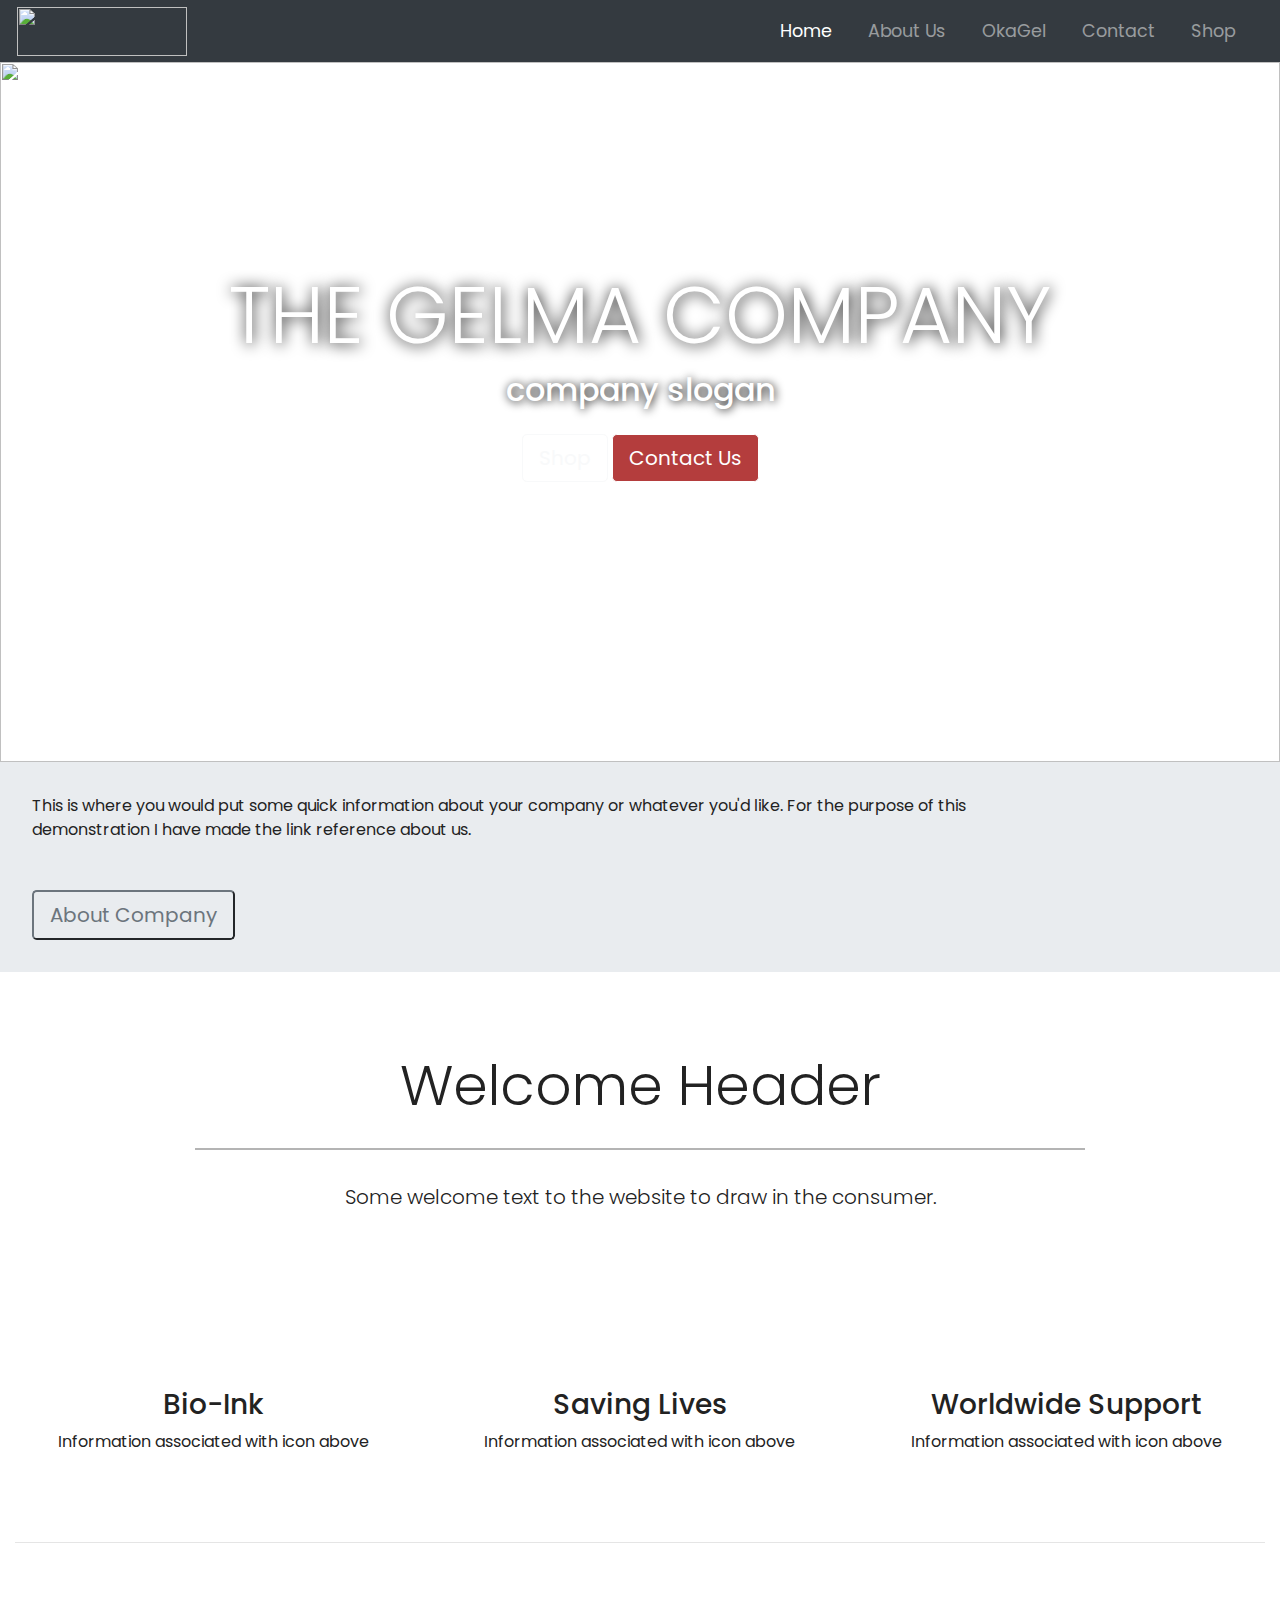
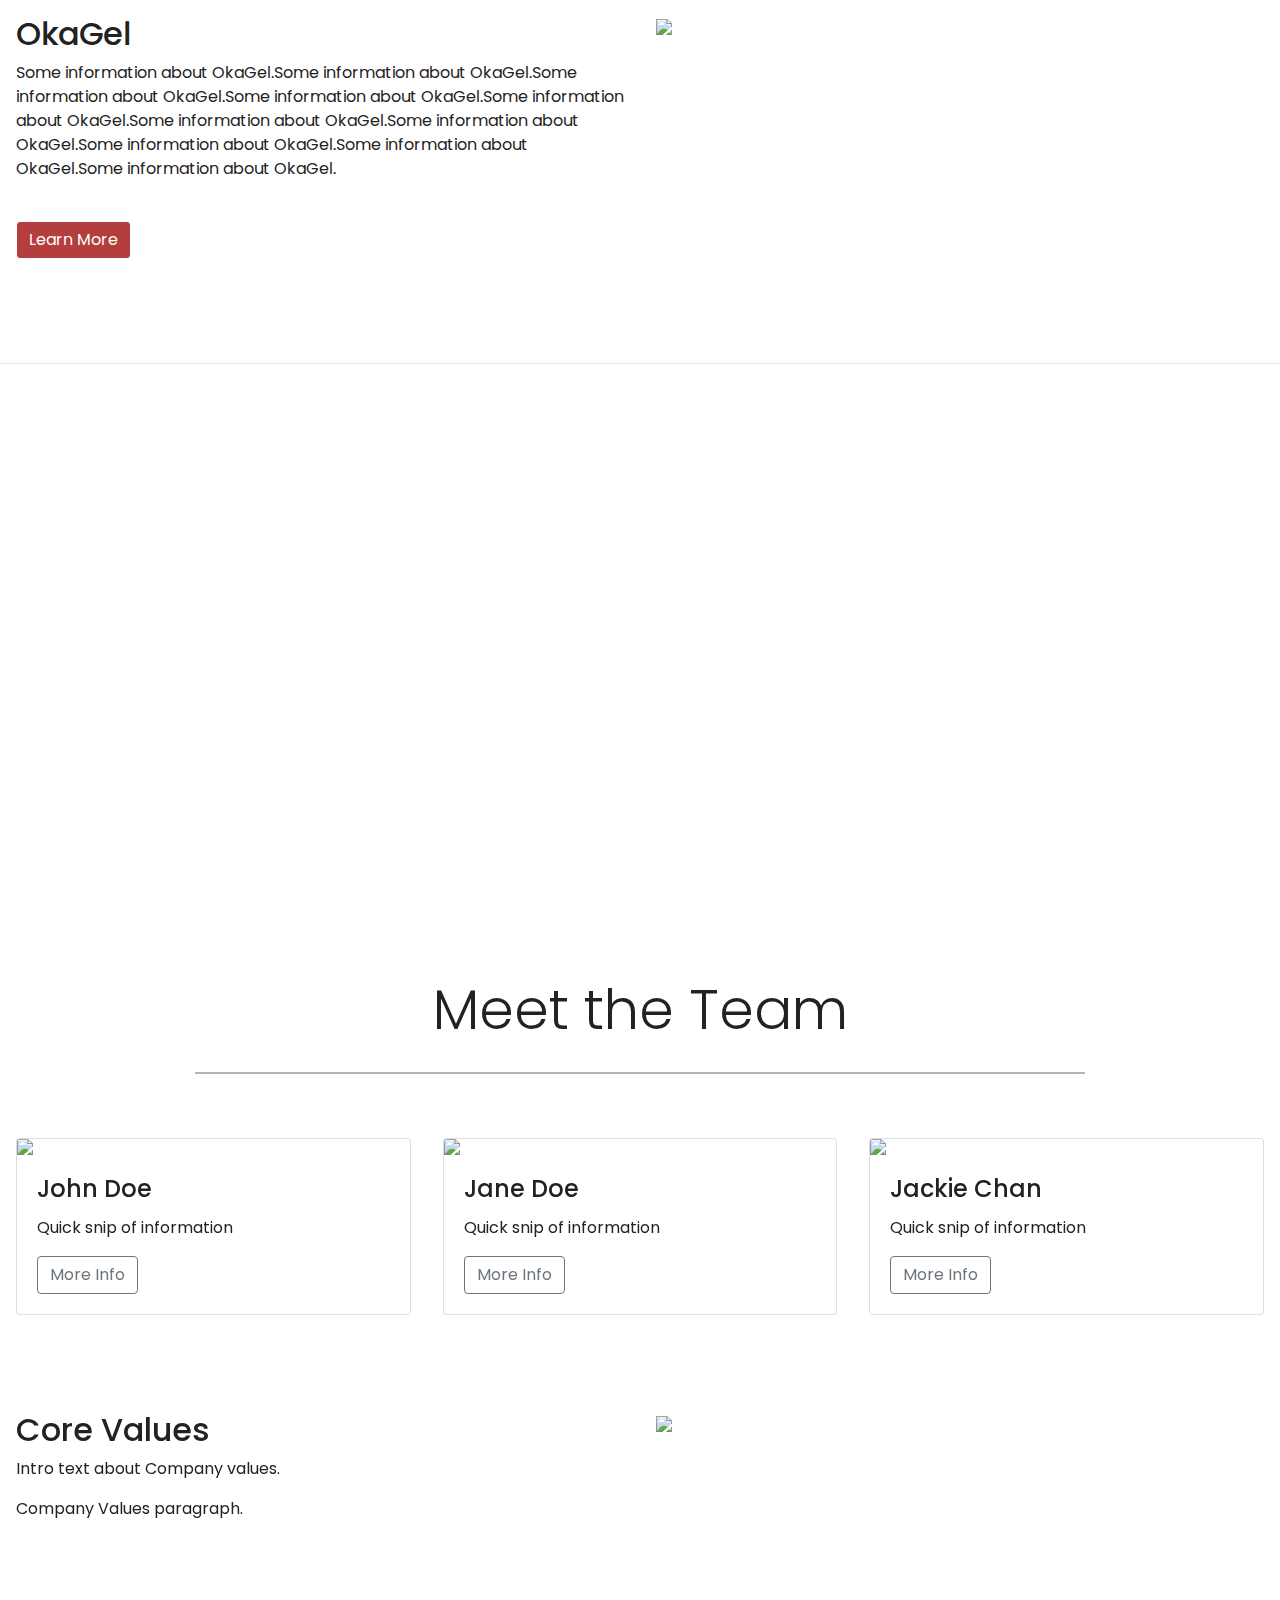
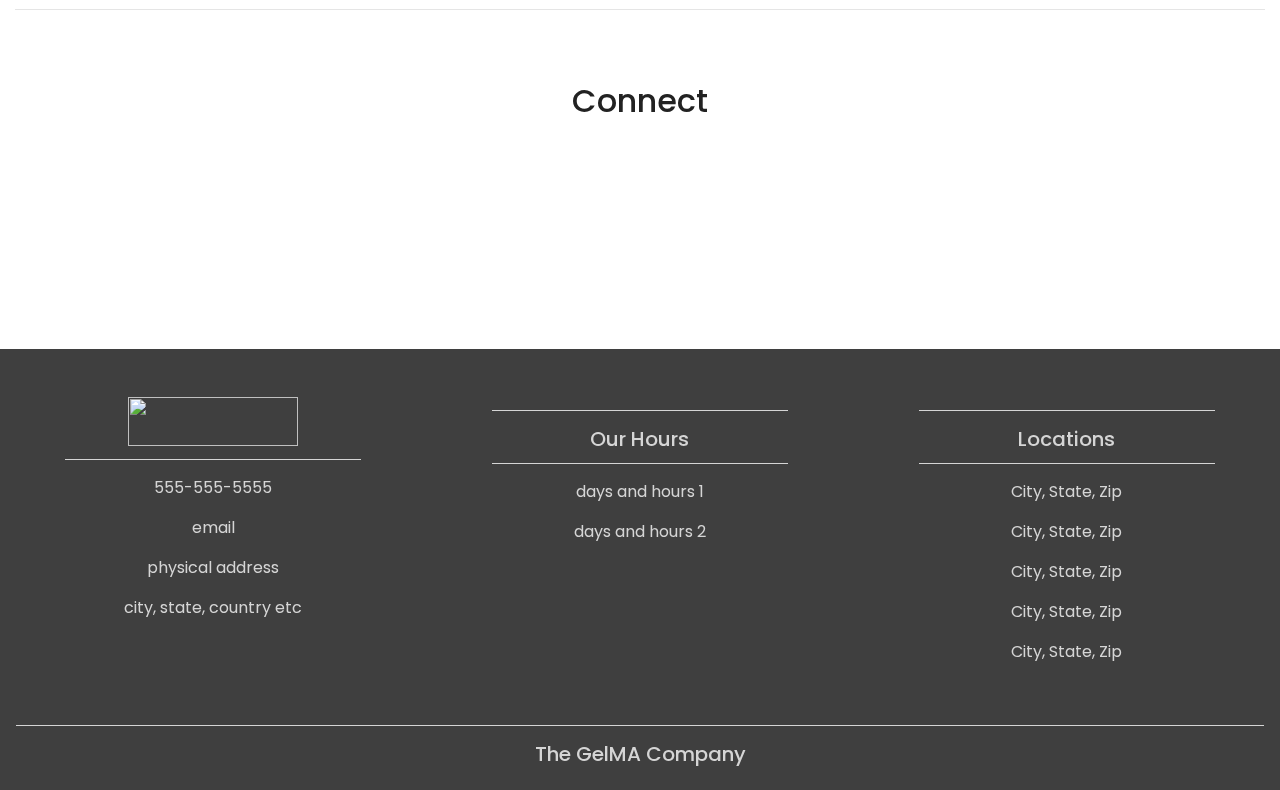
==== index.html @ c090d72f "Decrease jumbotron text size" ====
<!DOCTYPE html>
<html lang="en">
<head>
	<meta charset="utf-8">
	<meta name="viewport" content="width=device-width, initial-scale=1">
	<title>Complete Bootstrap 4 Website Layout</title>
	<link rel="stylesheet" href="https://maxcdn.bootstrapcdn.com/bootstrap/4.0.0/css/bootstrap.min.css">
	<script src="https://ajax.googleapis.com/ajax/libs/jquery/3.3.1/jquery.min.js"></script>
	<script src="https://cdnjs.cloudflare.com/ajax/libs/popper.js/1.12.9/umd/popper.min.js"></script>
	<script src="https://maxcdn.bootstrapcdn.com/bootstrap/4.0.0/js/bootstrap.min.js"></script>
	<script src="https://use.fontawesome.com/releases/v5.0.8/js/all.js"></script>
	<link href="style.css" rel="stylesheet">
</head>
<body>
<!-- Start of distributedproject Zendesk Widget script -->
<script id="ze-snippet" src="https://static.zdassets.com/ekr/snippet.js?key=3a771acd-0b7d-4765-bc34-97ad8e3c6e97"> </script>
<!-- End of distributedproject Zendesk Widget script -->

<!-- Navigation -->
<nav class="navbar navbar-expand-md navbar-dark bg-dark sticky-top">
	<div class="container-fluid">
		<a class="navbar-brand" href="index.html"><img src="picture1.jpg" height="49" width="170"></a>
		<button class="navbar-toggler" type="button" data-toggle="collapse" data-target="#navbarResponsive">
				<span class="navbar-toggler-icon"></span>
		</button>
		<div class="collapse navbar-collapse" id="navbarResponsive">
			<ul class="navbar-nav ml-auto">
				<li class="nav-item active">
					<a class="nav-link" href="index.html">Home</a>
				</li>
				<li class="nav-item">
					<a class="nav-link" href="about.html">About Us</a>
				</li>
				<li class="nav-item">
					<a class="nav-link" href="okagel.html">OkaGel</a>
				</li>
				<li class="nav-item">
					<a class="nav-link" href="contact.html">Contact</a>
				</li>
				<li class="nav-item">
					<a class="nav-link" href="shop.html">Shop</a>
				</li>
			</ul>
		</div>
	</div>

</nav>
<!--- Image Slider -->
<div id="slides" class="carousel slide" data-ride="carousel">
	<ul class="carousel-indicators">
		<li data-target="#slides" data-slide-to="0" class="active"></li>
		<li data-target="#slides" data-slide-to="1"></li>
		<li data-target="#slides" data-slide-to="2"></li>
	</ul>
	<div class="carousel-inner">
		<div class="carousel-item active">
			<img src = "okagel_background.png">
			<div class="carousel-caption">
				<h1 class="display-2">The GelMA Company</h1>
				<h3>company slogan</h3>
				<a type="button" class="btn btn-outline-light btn-lg" href="shop.html">Shop</a>
				<a type="button" class="btn btn-primary btn-lg" href="contact.html">Contact Us</a>
			</div>
		</div>
		<div class="carousel-item">
			<img src = "biology.png">
		</div>
		<div class="carousel-item">
			<img src = "bioprint.png">
		</div>
	</div>
</div>

<!--- Jumbotron -->
<div class="container-fluid">
	<div class="row jumbotron">
		<div class="col-xs-12 col-sm-12 col-md-9 col-lg-9 col-xl-10">
			<p class="jumbo_lead">This is where you would put some quick information about your company or whatever you'd like. For the purpose of this demonstration I have made the link reference about us.</p>
		</div>
		<div class="col-xs-12 col-sm-12 col-md-3 col-lg-3">
			<a href="about.html"><button type="button" class="btn-outline-secondary btn-lg jumbo_lead">About Company</button></a>
		</div>
	</div>
</div>

<!--- Welcome Section -->
<div class="container-fluid padding">
	<div class="row welcome text-center">
		<div class="col-12">
			<h1 class="display-4">Welcome Header</h1>
		</div>
		<hr>
		<div class="col-12">
			<p class="lead">Some welcome text to the website to draw in the consumer. </p>
		</div>
	</div>
</div>

<!--- Three Column Section Fontawesome.com -->
<div class="container-fluid padding">
	<div class="row text-center padding">
		<div class="col-xs-12 col-sm-6 col-md-4">
			<i class="fas fa-flask"></i>
			<h3>Bio-Ink</h3>
			<p>Information associated with icon above</p>
		</div>
		<div class="col-xs-12 col-sm-6 col-md-4">
			<i class="fas fa-heartbeat"></i>
			<h3>Saving Lives</h3>
			<p>Information associated with icon above</p>
		</div>		
		<div class="col-sm-6 col-md-4">
			<i class="fas fa-globe"></i>
			<h3>Worldwide Support</h3>
			<p>Information associated with icon above</p>
		</div>
	</div>
	<hr class="my-4">
</div>

<!--- Two Column Section -->
<div class="container-fluid padding">
	<div class="row padding">
		<div class="col-md-12 col-lg-6">
			<h2>OkaGel</h2>
			<p>Some information about OkaGel.Some information about OkaGel.Some information about OkaGel.Some information about OkaGel.Some information about OkaGel.Some information about OkaGel.Some information about OkaGel.Some information about OkaGel.Some information about OkaGel.Some information about OkaGel.</abbr></p>
			<br>
			<a href="okagel.html" class="btn btn-primary">Learn More</a>
		</div>

		<div class="col-lg-6">
			<img src="biotech.jpg" class ="img-fluid">
		</div>
	</div>
</div>



<hr class="my-4">
<!--- Fixed background -->
<figure>
	<div class="fixed-wrap">
		<div id = "fixed">

		</div>
	</div>
</figure>

<!--- Meet the team -->
<div class="container-fluid padding">
	<div class="row welcome text-center">
		<div class="col-12">
			<h1 class="display-4">Meet the Team</h1>
		</div>
		<hr>
	</div> 
</div>

<!--- Cards -->
<div class="container-fluid padding">
	<div class="row padding">
		<div class="col-md-4">
			<div class="card">
				<img class="card-img-top" src="team1.png">
				<div class="card-body">
					<h4 class="card-title">John Doe</h4>
					<p class="card-text">Quick snip of information</p>
					<a href="about.html#member1" class="btn btn-outline-secondary">More Info</a>
				</div>
			</div>
		</div>
		<div class="col-md-4">
			<div class="card">
				<img class="card-img-top" src="team2.png">
				<div class="card-body">
					<h4 class="card-title">Jane Doe</h4>
					<p class="card-text">Quick snip of information</p>
					<a href="about.html#member2" class="btn btn-outline-secondary">More Info</a>
				</div>
			</div>
		</div>
		<div class="col-md-4">
			<div class="card">
				<img class="card-img-top" src="team3.png">
				<div class="card-body">
					<h4 class="card-title">Jackie Chan</h4>
					<p class="card-text">Quick snip of information</p>
					<a href="about.html#member3" class="btn btn-outline-secondary">More Info</a>
				</div>
			</div>
		</div>
	</div>
</div>

<!--- Two Column Section -->
<div class="container-fluid padding">
	<div class="row padding">
		<div class="col-md-12 col-lg-6">
			<h2>Core Values</h2>
			<p>Intro text about Company values.</p>
			<p>Company Values paragraph.</p>
		</div>

		<div class="col-lg-6">
			<img src="values.png" class ="img-fluid">
		</div>
	</div>
	<hr class="my-4">
</div>

<!--- Connect -->
<div class="container-fluid padding">
	<div class="row text-center padding">
		<div class="col-12">
			<h2>Connect</h2>
		</div>
		<div class="col-12 social padding">
			<a href="#"><i class = "fab fa-facebook"></i></a>
			<a href="#"><i class = "fab fa-twitter"></i></a>
			<a href="#"><i class = "fab fa-google-plus-g"></i></a>
			<a href="#"><i class = "fab fa-instagram"></i></a>
			<a href="#"><i class = "fab fa-youtube"></i></a>
		</div>
	</div>
</div>

<!--- Footer -->
<footer>
	<div class="container-fluid passing">
		<div class="row text-center">
			<div class="col-md-4">
				<img src="picture1.jpg" height="49" width="170">
				<hr class="light">
				<p>555-555-5555</p>
				<p>email</p>
				<p>physical address</p>
				<p>city, state, country etc</p>
			</div>
			<div class="col-md-4">
				<hr class="light">
				<h5>Our Hours</h5>
				<hr class="light">
				<p>days and hours 1</p>
				<p>days and hours 2</p>
			</div>
			<div class="col-md-4">
				<hr class="light">
				<h5>Locations</h5>
				<hr class="light">
				<p>City, State, Zip</p>
				<p>City, State, Zip</p>
				<p>City, State, Zip</p>
				<p>City, State, Zip</p>
				<p>City, State, Zip</p>
			</div>
			<div class="col-12">
				<hr class="light-100">
				<h5>The GelMA Company</h5>
			</div>
		</div>
	</div>
</footer>



</body>
</html>
---- style.css ----
@import url('https://fonts.googleapis.com/css?family=Poppins:400,500,700');

html, body{
  height: 100%;
  width: 100%;
  font-family: 'Poppins',sans-serif;
  color: #222;
}
.navbar{
  padding: .1rem;
}
.navbar-nav li {
  padding-right: 20px;
}
.nav-link {
  font-size: 1.1em !important;
}
.carousel-inner img {
  width: 100%;
  height: 700px;
}
.carousel-caption {
  position: absolute;
  top: 50%;
  transform: translateY(-50%);
}
.carousel-caption h1 {
  font-size: 500%;
  text-transform: uppercase;
  text-shadow: 1px 1px 15px #000;
}
.carousel-caption h3 {
  font-size: 200%;
  font-weight: 500;
  text-shadow: 1px 1px 10px #000;
  padding-bottom: 1rem;
}
.btn-primary {
  background-color: #b43d3d;
  border: 1px solid #ffffff;
}
.btn:hover {
  background-color:#cecece;
  border: 1px solid #00000000;
  
}
.jumbotron {
  padding: 1rem;
  border-radius: 0;
}
.padding {
  padding-bottom: 2rem;
}
.welcome {
  width: 75%;
  margin: 0 auto;
  padding-top: 2rem;
}
.welcome hr {
  border-top: 2px solid #b4b4b4;
  width: 95%;
  margin-top: .3rem;
  margin-bottom: 1rem;
}
.fa-flask {
  color: rgb(27, 110, 136);
  size: 200%;
}
.fa-heartbeat {
  color: red;
}
.fa-globe {
  color: rgb(0, 128, 11)
}
.fa-flask, .fa-heartbeat, .fa-globe {
  font-size: 4em;
  margin: 1rem;
}
.social a {
  font-size: 4.5em;
  padding: 3rem;
}
.fa-facebook {
  color: #3b5998;
}
.fa-twitter {
  color: #00aced;
}
.fa-google-plus-g {
  color: #dd4b39;
}
.fa-instagram {
  color: #517fa8;
}
.fa-youtube {
  color: #bb0000;
}
.fa-facebook:hover, .fa-google-plus-g:hover, .fa-twitter:hover, .fa-instagram:hover, .fa-youtube:hover {
  color: #d5d5d5;
}
footer {
  background-color: #3f3f3f;
  color: #d5d5d5;
  padding-top: 2rem;
}
hr.light{
  border-top: 1px solid #d5d5d5;
  width: 75%;
  margin-top: .8rem;
  margin-bottom: 1rem;
}
footer a {
  color: #d5d5d5;
}
hr.light-100{
  border-top: 1px solid #d5d5d5;
  width: 100%;
  margin-top: .8rem;
  margin-bottom: 1rem;
}








/*---Media Queries --*/
@media (max-width: 992px) {
    .social a {
      font-size: 4em;
      padding: 2rem;
    }
  }
@media (max-width: 768px) {
  .carousel-caption {
    top: 45%;
  }
  .carousel-caption h1 {
    font-size: 350%;
  }
  .carousel-caption h3 {
    font-size: 140%;
    font-weight: 400;
    padding-bottom: .2rem;
  }
  .carousel-caption .btn{
    font-size: 95%;
    padding: 8px 14px;
  }
  .display-4{
    font-size: 200%;
  }
  .social a {
    font-size: 2.5em;
    padding: 1.2rem;
  }
  .carousel-inner img {
    width: 100%;
    height: 350px;
  }
  .jumbotron {
    padding: .5rem;
    border-radius: 0;
    font-size: 250%;
  }
}
@media (max-width: 576px) {
  .carousel-caption {
    top: 40%;
  }
  .carousel-caption h1 {
    font-size: 250%;
  }
  .carousel-caption h3 {
    font-size: 110%;
    
  }
  .carousel-caption .btn{
    font-size: 90%;
    padding: 4px 8px;
  }
  .carousel-indicators {
    display: none;
  }
  .display-4{
    font-size: 160%;
  }
  .social a {
    font-size: 2em;
    padding: .7rem;
  }
  .carousel-inner img {
    width: 100%;
    height: 250px;
  }
  .jumbo_lead {
    font-size: 30%;
  }
}


/*---Firefox Bug Fix --*/
.carousel-item {
  transition: -webkit-transform 0.5s ease;
  transition: transform 0.5s ease;
  transition: transform 0.5s ease, -webkit-transform 0.5s ease;
  -webkit-backface-visibility: visible;
  backface-visibility: visible;
}
/*--- Fixed Background Image --*/
figure {
  position: relative;
  width: 100%;
  height: 60%;
  margin: 0!important;
}
.fixed-wrap {
  clip: rect(0, auto, auto, 0);
  position: absolute;
  top: 0;
  left: 0;
  width: 100%;
  height: 100%;
}
#fixed {
  background-image: url('img/bioprint.png');
  position: fixed;
  display: block;
  top: 0;
  left: 0;
  width: 100%;
  height: 100%;
  background-size: cover;
  background-position: center center;
  -webkit-transform: translateZ(0);
          transform: translateZ(0);
  will-change: transform;
}
/*--- Bootstrap Padding Fix --*/
[class*="col-"] {
    padding: 1rem;
}





/*
Extra small (xs) devices (portrait phones, less than 576px)
No media query since this is the default in Bootstrap

Small (sm) devices (landscape phones, 576px and up)
@media (min-width: 576px) { ... }

Medium (md) devices (tablets, 768px and up)
@media (min-width: 768px) { ... }

Large (lg) devices (desktops, 992px and up)
@media (min-width: 992px) { ... }

Extra (xl) large devices (large desktops, 1200px and up)
@media (min-width: 1200px) { ... }
*/
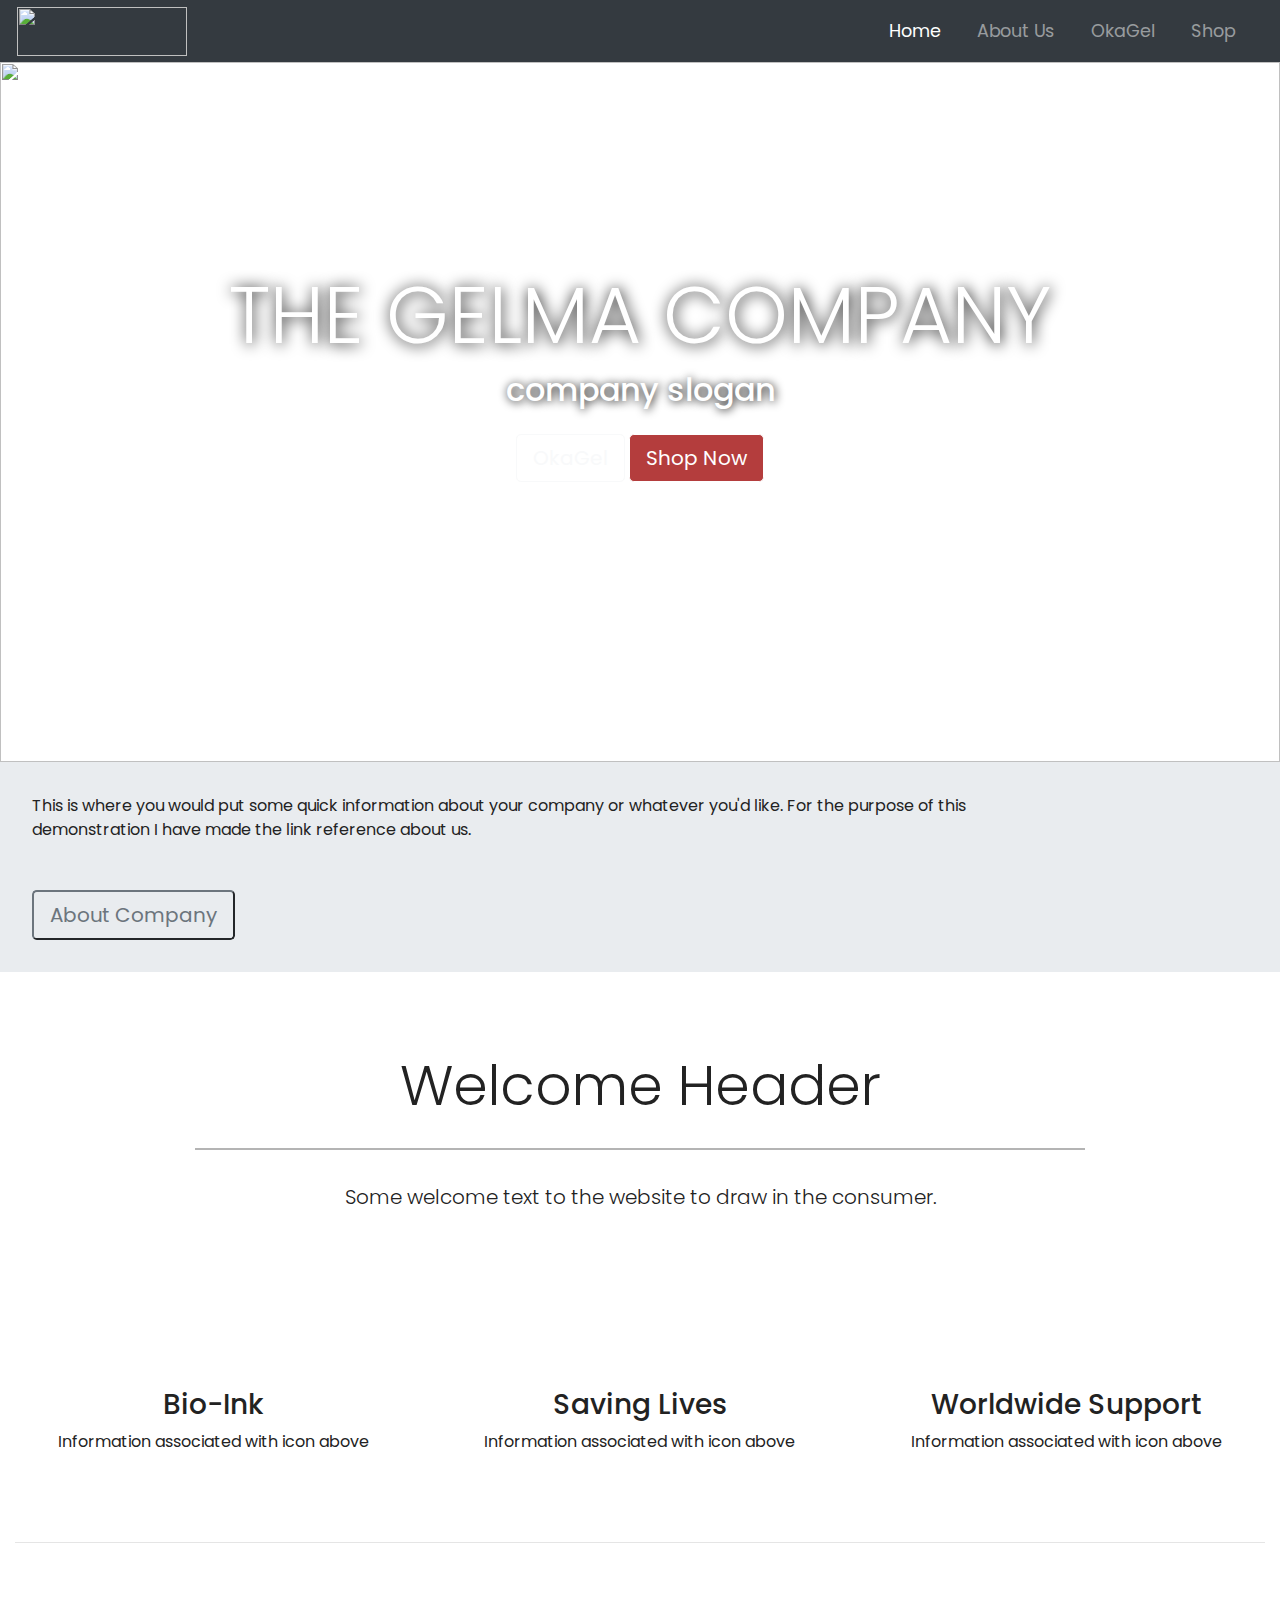
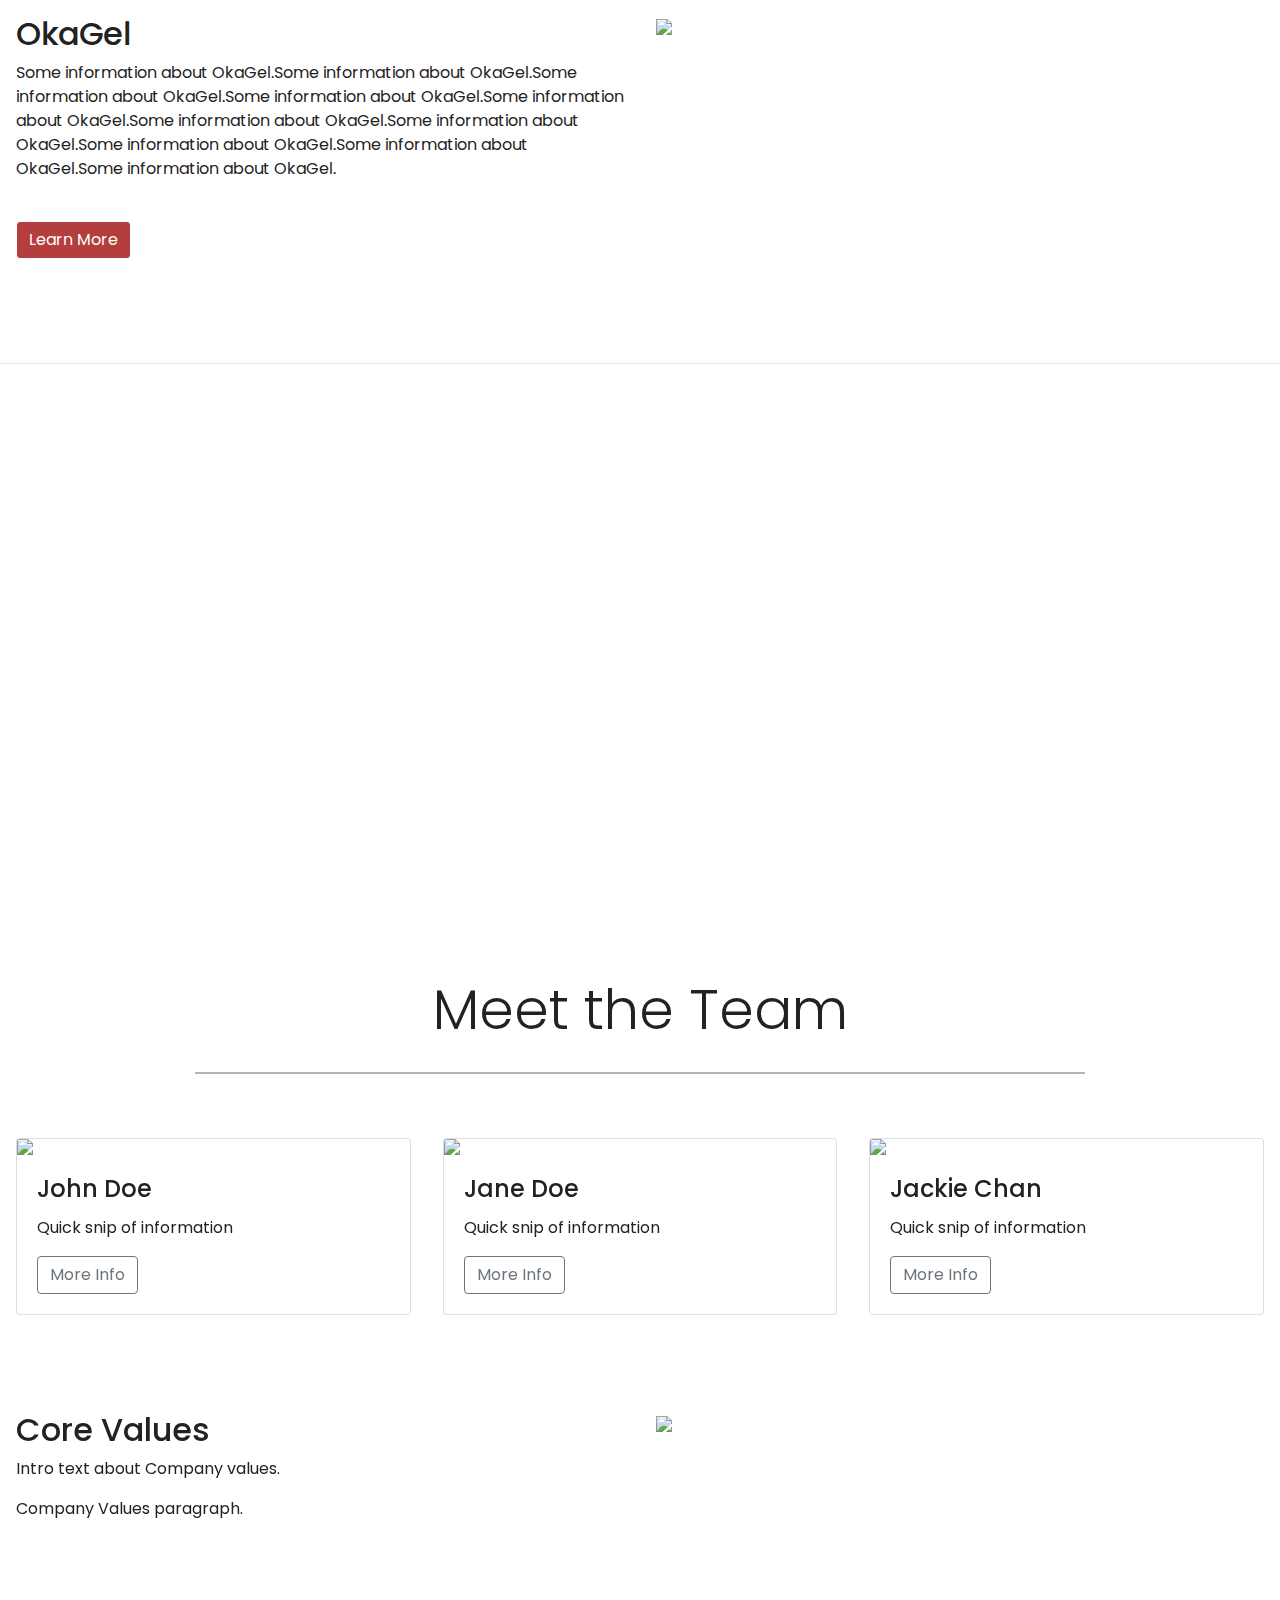
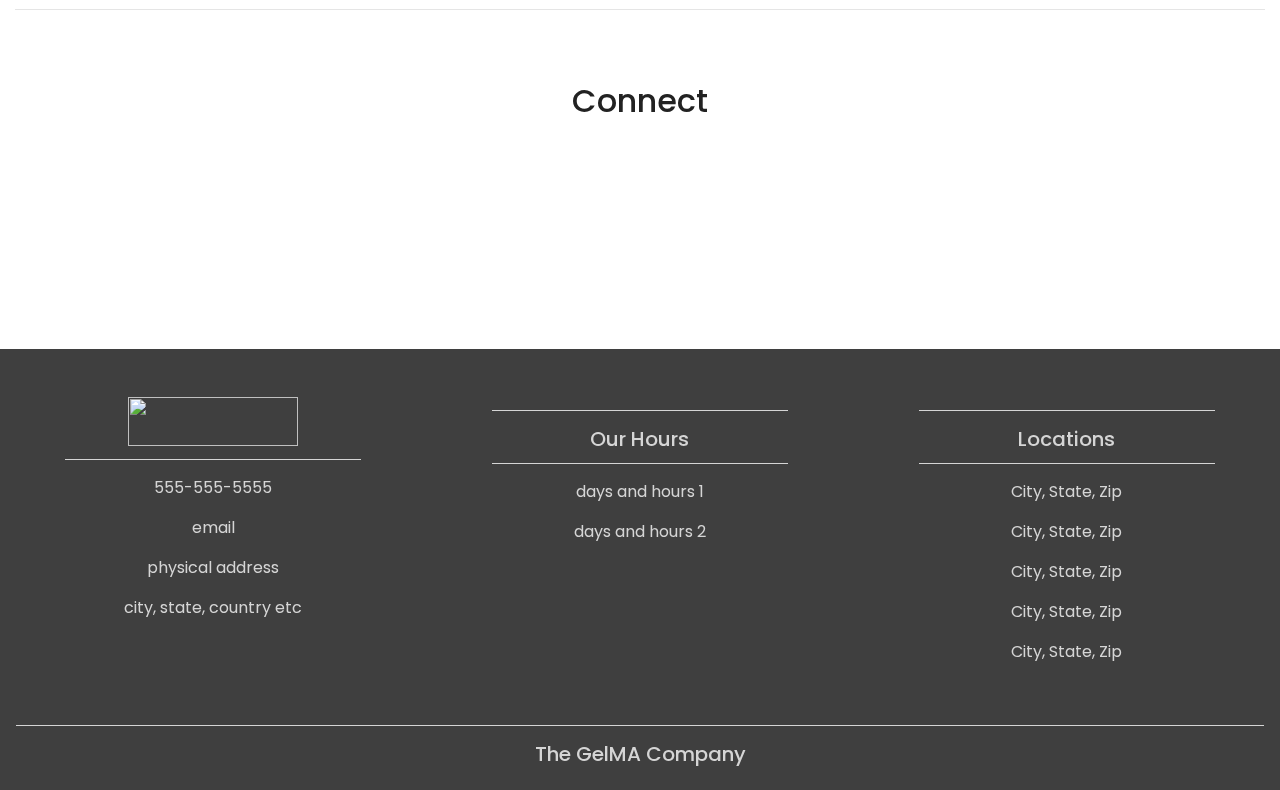
==== commit 2777429b: "Removed contact from website" ====
--- a/index.html
+++ b/index.html
@@ -34,9 +34,9 @@
 				<li class="nav-item">
 					<a class="nav-link" href="okagel.html">OkaGel</a>
 				</li>
-				<li class="nav-item">
+				<!--<li class="nav-item">
 					<a class="nav-link" href="contact.html">Contact</a>
-				</li>
+				</li> -->
 				<li class="nav-item">
 					<a class="nav-link" href="shop.html">Shop</a>
 				</li>
@@ -58,8 +58,8 @@
 			<div class="carousel-caption">
 				<h1 class="display-2">The GelMA Company</h1>
 				<h3>company slogan</h3>
-				<a type="button" class="btn btn-outline-light btn-lg" href="shop.html">Shop</a>
-				<a type="button" class="btn btn-primary btn-lg" href="contact.html">Contact Us</a>
+				<a type="button" class="btn btn-outline-light btn-lg" href="okagel.html">OkaGel</a>
+				<a type="button" class="btn btn-primary btn-lg" href="shop.html">Shop Now</a>
 			</div>
 		</div>
 		<div class="carousel-item">
--- a/style.css
+++ b/style.css
@@ -160,10 +160,8 @@
     width: 100%;
     height: 350px;
   }
-  .jumbotron {
-    padding: .5rem;
-    border-radius: 0;
-    font-size: 250%;
+  .jumbo_lead {
+    font-size: 80%;
   }
 }
 @media (max-width: 576px) {
@@ -196,7 +194,7 @@
     height: 250px;
   }
   .jumbo_lead {
-    font-size: 30%;
+    font-size: 70%;
   }
 }
 
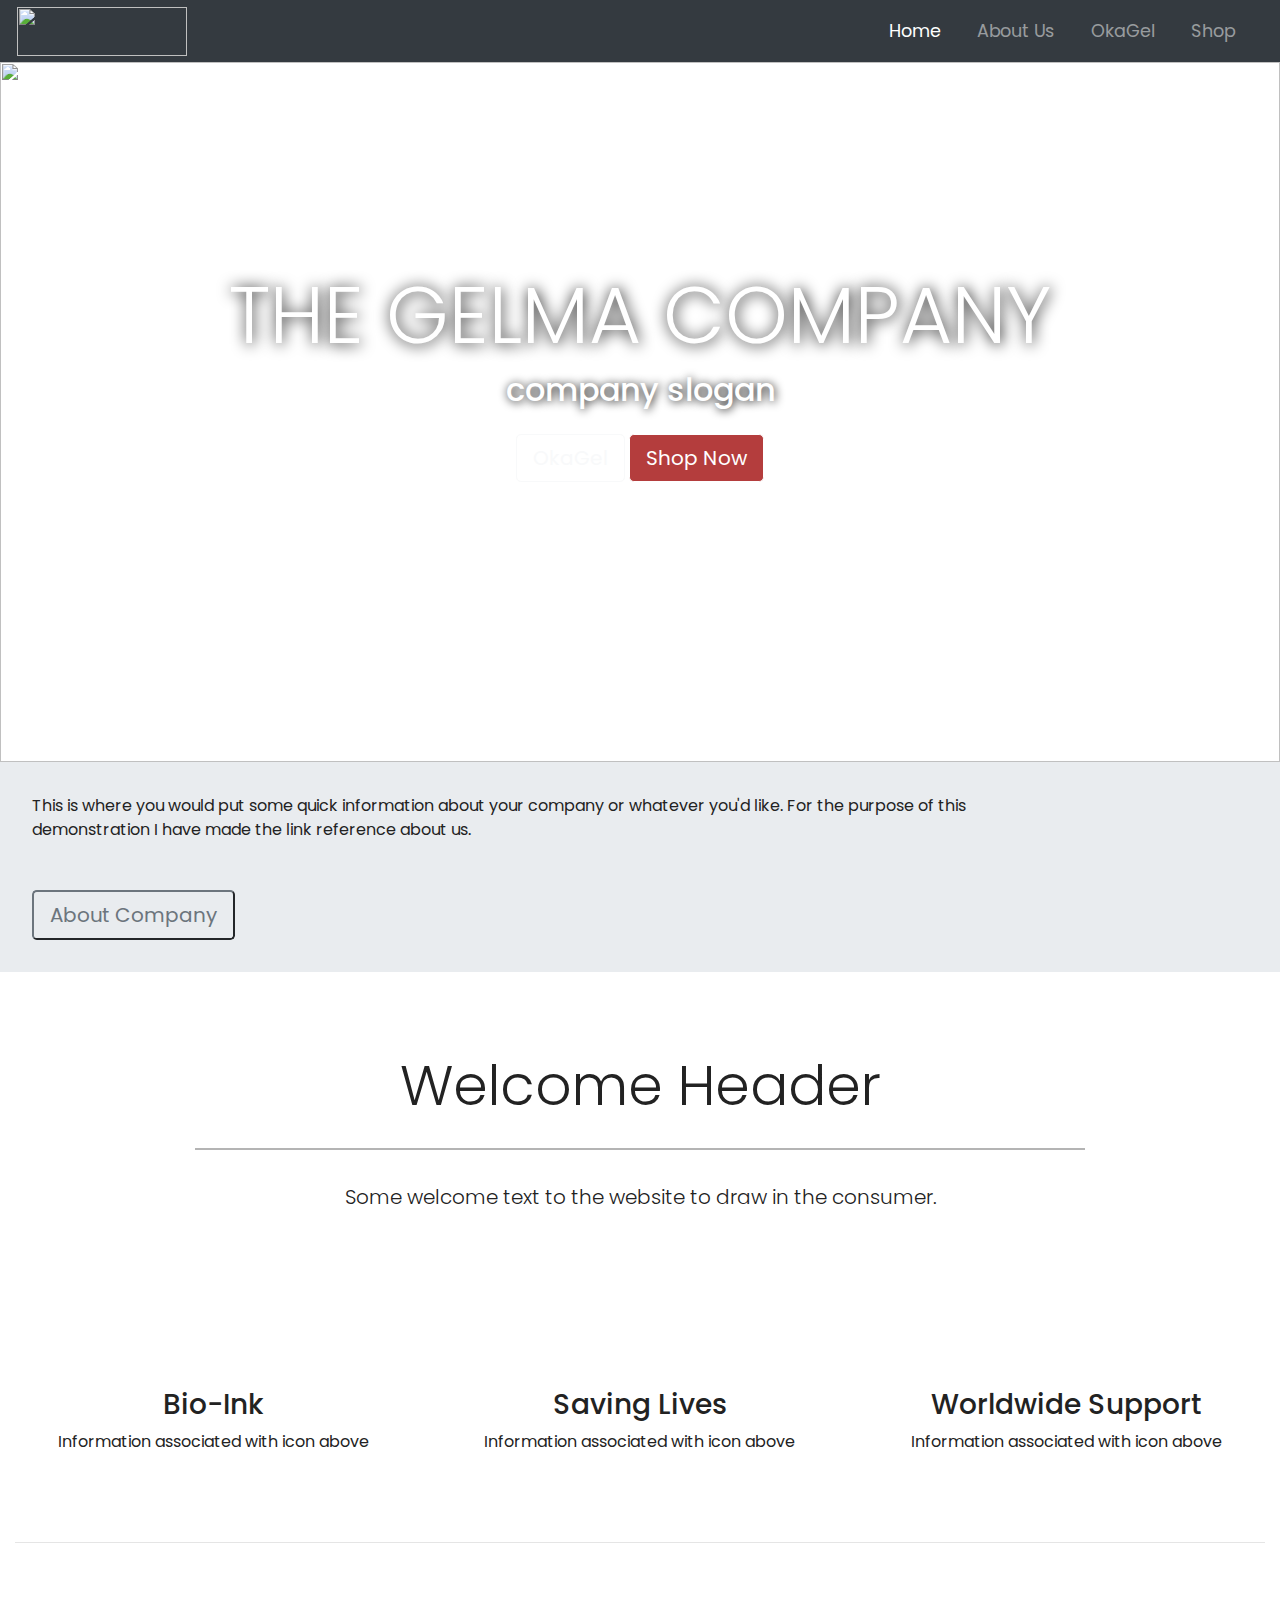
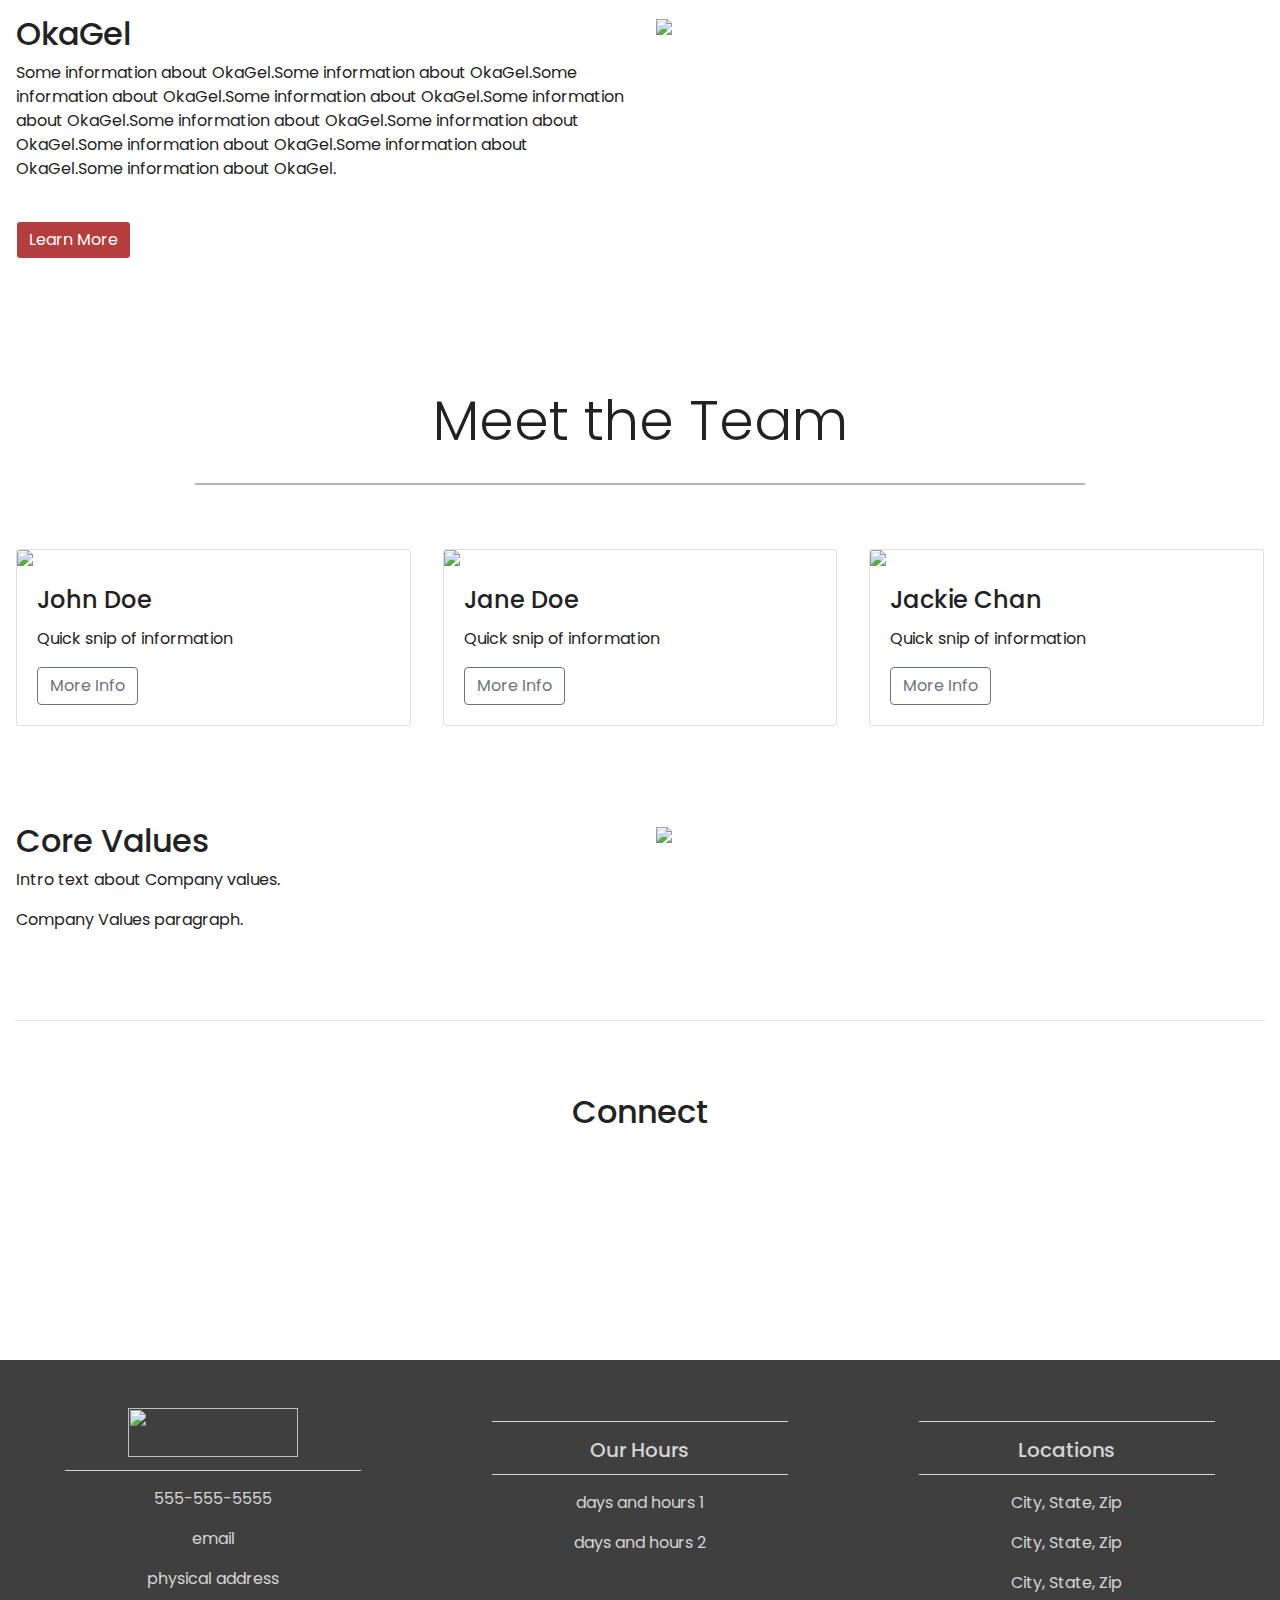
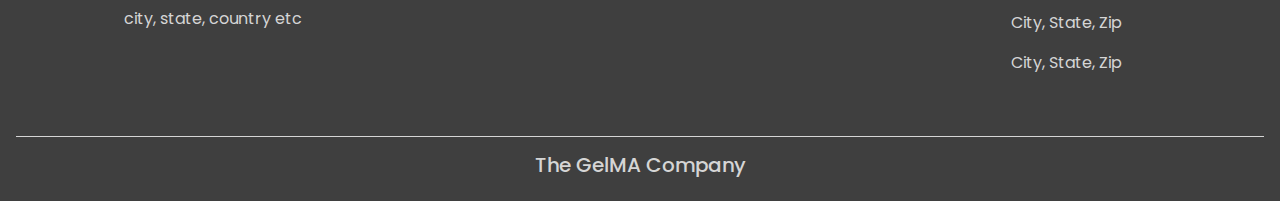
==== commit c9900b42: "Removed blank space" ====
--- a/index.html
+++ b/index.html
@@ -1,9 +1,10 @@
 <!DOCTYPE html>
 <html lang="en">
+
 <head>
 	<meta charset="utf-8">
 	<meta name="viewport" content="width=device-width, initial-scale=1">
-	<title>Complete Bootstrap 4 Website Layout</title>
+	<title>The GelMa Company</title>
 	<link rel="stylesheet" href="https://maxcdn.bootstrapcdn.com/bootstrap/4.0.0/css/bootstrap.min.css">
 	<script src="https://ajax.googleapis.com/ajax/libs/jquery/3.3.1/jquery.min.js"></script>
 	<script src="https://cdnjs.cloudflare.com/ajax/libs/popper.js/1.12.9/umd/popper.min.js"></script>
@@ -11,257 +12,264 @@
 	<script src="https://use.fontawesome.com/releases/v5.0.8/js/all.js"></script>
 	<link href="style.css" rel="stylesheet">
 </head>
+
 <body>
-<!-- Start of distributedproject Zendesk Widget script -->
-<script id="ze-snippet" src="https://static.zdassets.com/ekr/snippet.js?key=3a771acd-0b7d-4765-bc34-97ad8e3c6e97"> </script>
-<!-- End of distributedproject Zendesk Widget script -->
-
-<!-- Navigation -->
-<nav class="navbar navbar-expand-md navbar-dark bg-dark sticky-top">
+	<!-- Start of distributedproject Zendesk Widget script -->
+	<script id="ze-snippet"
+		src="https://static.zdassets.com/ekr/snippet.js?key=3a771acd-0b7d-4765-bc34-97ad8e3c6e97"> </script>
+	<!-- End of distributedproject Zendesk Widget script -->
+
+	<!-- Navigation -->
+	<nav class="navbar navbar-expand-md navbar-dark bg-dark sticky-top">
+		<div class="container-fluid">
+			<a class="navbar-brand" href="index.html"><img src="picture1.jpg" height="49" width="170"></a>
+			<button class="navbar-toggler" type="button" data-toggle="collapse" data-target="#navbarResponsive">
+				<span class="navbar-toggler-icon"></span>
+			</button>
+			<div class="collapse navbar-collapse" id="navbarResponsive">
+				<ul class="navbar-nav ml-auto">
+					<li class="nav-item active">
+						<a class="nav-link" href="index.html">Home</a>
+					</li>
+					<li class="nav-item">
+						<a class="nav-link" href="about.html">About Us</a>
+					</li>
+					<li class="nav-item">
+						<a class="nav-link" href="okagel.html">OkaGel</a>
+					</li>
+					<!--<li class="nav-item">
+					<a class="nav-link" href="contact.html">Contact</a>
+					</li> -->
+					<li class="nav-item">
+						<a class="nav-link" href="shop.html">Shop</a>
+					</li>
+				</ul>
+			</div>
+		</div>
+	</nav>
+	
+	<!--- Image Slider -->
+	<div id="slides" class="carousel slide" data-ride="carousel">
+		<ul class="carousel-indicators">
+			<li data-target="#slides" data-slide-to="0" class="active"></li>
+			<li data-target="#slides" data-slide-to="1"></li>
+			<li data-target="#slides" data-slide-to="2"></li>
+		</ul>
+		<div class="carousel-inner">
+			<div class="carousel-item active">
+				<img src="okagel_background.png">
+				<div class="carousel-caption">
+					<h1 class="display-2">The GelMA Company</h1>
+					<h3>company slogan</h3>
+					<a type="button" class="btn btn-outline-light btn-lg" href="okagel.html">OkaGel</a>
+					<a type="button" class="btn btn-primary btn-lg" href="shop.html">Shop Now</a>
+				</div>
+			</div>
+			<div class="carousel-item">
+				<img src="biology.png">
+				<div class="carousel-caption">
+					<h1 class="display-2">The GelMA Company</h1>
+					<h3>company slogan</h3>
+					<a type="button" class="btn btn-outline-light btn-lg" href="okagel.html">OkaGel</a>
+					<a type="button" class="btn btn-primary btn-lg" href="shop.html">Shop Now</a>
+				</div>
+			</div>
+			<div class="carousel-item">
+				<img src="bioprint.png">
+				<div class="carousel-caption">
+					<h1 class="display-2">The GelMA Company</h1>
+					<h3>company slogan</h3>
+					<a type="button" class="btn btn-outline-light btn-lg" href="okagel.html">OkaGel</a>
+					<a type="button" class="btn btn-primary btn-lg" href="shop.html">Shop Now</a>
+				</div>
+			</div>
+		</div>
+	</div>
+
+	<!--- Jumbotron -->
 	<div class="container-fluid">
-		<a class="navbar-brand" href="index.html"><img src="picture1.jpg" height="49" width="170"></a>
-		<button class="navbar-toggler" type="button" data-toggle="collapse" data-target="#navbarResponsive">
-				<span class="navbar-toggler-icon"></span>
-		</button>
-		<div class="collapse navbar-collapse" id="navbarResponsive">
-			<ul class="navbar-nav ml-auto">
-				<li class="nav-item active">
-					<a class="nav-link" href="index.html">Home</a>
-				</li>
-				<li class="nav-item">
-					<a class="nav-link" href="about.html">About Us</a>
-				</li>
-				<li class="nav-item">
-					<a class="nav-link" href="okagel.html">OkaGel</a>
-				</li>
-				<!--<li class="nav-item">
-					<a class="nav-link" href="contact.html">Contact</a>
-				</li> -->
-				<li class="nav-item">
-					<a class="nav-link" href="shop.html">Shop</a>
-				</li>
-			</ul>
-		</div>
-	</div>
-
-</nav>
-<!--- Image Slider -->
-<div id="slides" class="carousel slide" data-ride="carousel">
-	<ul class="carousel-indicators">
-		<li data-target="#slides" data-slide-to="0" class="active"></li>
-		<li data-target="#slides" data-slide-to="1"></li>
-		<li data-target="#slides" data-slide-to="2"></li>
-	</ul>
-	<div class="carousel-inner">
-		<div class="carousel-item active">
-			<img src = "okagel_background.png">
-			<div class="carousel-caption">
-				<h1 class="display-2">The GelMA Company</h1>
-				<h3>company slogan</h3>
-				<a type="button" class="btn btn-outline-light btn-lg" href="okagel.html">OkaGel</a>
-				<a type="button" class="btn btn-primary btn-lg" href="shop.html">Shop Now</a>
-			</div>
-		</div>
-		<div class="carousel-item">
-			<img src = "biology.png">
-		</div>
-		<div class="carousel-item">
-			<img src = "bioprint.png">
-		</div>
-	</div>
-</div>
-
-<!--- Jumbotron -->
-<div class="container-fluid">
-	<div class="row jumbotron">
-		<div class="col-xs-12 col-sm-12 col-md-9 col-lg-9 col-xl-10">
-			<p class="jumbo_lead">This is where you would put some quick information about your company or whatever you'd like. For the purpose of this demonstration I have made the link reference about us.</p>
-		</div>
-		<div class="col-xs-12 col-sm-12 col-md-3 col-lg-3">
-			<a href="about.html"><button type="button" class="btn-outline-secondary btn-lg jumbo_lead">About Company</button></a>
-		</div>
-	</div>
-</div>
-
-<!--- Welcome Section -->
-<div class="container-fluid padding">
-	<div class="row welcome text-center">
-		<div class="col-12">
-			<h1 class="display-4">Welcome Header</h1>
-		</div>
-		<hr>
-		<div class="col-12">
-			<p class="lead">Some welcome text to the website to draw in the consumer. </p>
-		</div>
-	</div>
-</div>
-
-<!--- Three Column Section Fontawesome.com -->
-<div class="container-fluid padding">
-	<div class="row text-center padding">
-		<div class="col-xs-12 col-sm-6 col-md-4">
-			<i class="fas fa-flask"></i>
-			<h3>Bio-Ink</h3>
-			<p>Information associated with icon above</p>
-		</div>
-		<div class="col-xs-12 col-sm-6 col-md-4">
-			<i class="fas fa-heartbeat"></i>
-			<h3>Saving Lives</h3>
-			<p>Information associated with icon above</p>
-		</div>		
-		<div class="col-sm-6 col-md-4">
-			<i class="fas fa-globe"></i>
-			<h3>Worldwide Support</h3>
-			<p>Information associated with icon above</p>
-		</div>
-	</div>
-	<hr class="my-4">
-</div>
-
-<!--- Two Column Section -->
-<div class="container-fluid padding">
-	<div class="row padding">
-		<div class="col-md-12 col-lg-6">
-			<h2>OkaGel</h2>
-			<p>Some information about OkaGel.Some information about OkaGel.Some information about OkaGel.Some information about OkaGel.Some information about OkaGel.Some information about OkaGel.Some information about OkaGel.Some information about OkaGel.Some information about OkaGel.Some information about OkaGel.</abbr></p>
-			<br>
-			<a href="okagel.html" class="btn btn-primary">Learn More</a>
-		</div>
-
-		<div class="col-lg-6">
-			<img src="biotech.jpg" class ="img-fluid">
-		</div>
-	</div>
-</div>
-
-
-
-<hr class="my-4">
-<!--- Fixed background -->
-<figure>
-	<div class="fixed-wrap">
-		<div id = "fixed">
-
-		</div>
-	</div>
-</figure>
-
-<!--- Meet the team -->
-<div class="container-fluid padding">
-	<div class="row welcome text-center">
-		<div class="col-12">
-			<h1 class="display-4">Meet the Team</h1>
-		</div>
-		<hr>
-	</div> 
-</div>
-
-<!--- Cards -->
-<div class="container-fluid padding">
-	<div class="row padding">
-		<div class="col-md-4">
-			<div class="card">
-				<img class="card-img-top" src="team1.png">
-				<div class="card-body">
-					<h4 class="card-title">John Doe</h4>
-					<p class="card-text">Quick snip of information</p>
-					<a href="about.html#member1" class="btn btn-outline-secondary">More Info</a>
-				</div>
-			</div>
-		</div>
-		<div class="col-md-4">
-			<div class="card">
-				<img class="card-img-top" src="team2.png">
-				<div class="card-body">
-					<h4 class="card-title">Jane Doe</h4>
-					<p class="card-text">Quick snip of information</p>
-					<a href="about.html#member2" class="btn btn-outline-secondary">More Info</a>
-				</div>
-			</div>
-		</div>
-		<div class="col-md-4">
-			<div class="card">
-				<img class="card-img-top" src="team3.png">
-				<div class="card-body">
-					<h4 class="card-title">Jackie Chan</h4>
-					<p class="card-text">Quick snip of information</p>
-					<a href="about.html#member3" class="btn btn-outline-secondary">More Info</a>
-				</div>
-			</div>
-		</div>
-	</div>
-</div>
-
-<!--- Two Column Section -->
-<div class="container-fluid padding">
-	<div class="row padding">
-		<div class="col-md-12 col-lg-6">
-			<h2>Core Values</h2>
-			<p>Intro text about Company values.</p>
-			<p>Company Values paragraph.</p>
-		</div>
-
-		<div class="col-lg-6">
-			<img src="values.png" class ="img-fluid">
-		</div>
-	</div>
-	<hr class="my-4">
-</div>
-
-<!--- Connect -->
-<div class="container-fluid padding">
-	<div class="row text-center padding">
-		<div class="col-12">
-			<h2>Connect</h2>
-		</div>
-		<div class="col-12 social padding">
-			<a href="#"><i class = "fab fa-facebook"></i></a>
-			<a href="#"><i class = "fab fa-twitter"></i></a>
-			<a href="#"><i class = "fab fa-google-plus-g"></i></a>
-			<a href="#"><i class = "fab fa-instagram"></i></a>
-			<a href="#"><i class = "fab fa-youtube"></i></a>
-		</div>
-	</div>
-</div>
-
-<!--- Footer -->
-<footer>
-	<div class="container-fluid passing">
-		<div class="row text-center">
+		<div class="row jumbotron">
+			<div class="col-xs-12 col-sm-12 col-md-9 col-lg-9 col-xl-10">
+				<p class="jumbo_lead">This is where you would put some quick information about your company or whatever you'd
+					like. For the purpose of this demonstration I have made the link reference about us.</p>
+			</div>
+			<div class="col-xs-12 col-sm-12 col-md-3 col-lg-3">
+				<a href="about.html"><button type="button" class="btn-outline-secondary btn-lg jumbo_lead">About
+						Company</button></a>
+			</div>
+		</div>
+	</div>
+
+	<!--- Welcome Section -->
+	<div class="container-fluid padding">
+		<div class="row welcome text-center">
+			<div class="col-12">
+				<h1 class="display-4">Welcome Header</h1>
+			</div>
+			<hr>
+			<div class="col-12">
+				<p class="lead">Some welcome text to the website to draw in the consumer. </p>
+			</div>
+		</div>
+	</div>
+
+	<!--- Three Column Section Fontawesome.com -->
+	<div class="container-fluid padding">
+		<div class="row text-center padding">
+			<div class="col-xs-12 col-sm-6 col-md-4">
+				<i class="fas fa-flask"></i>
+				<h3>Bio-Ink</h3>
+				<p>Information associated with icon above</p>
+			</div>
+			<div class="col-xs-12 col-sm-6 col-md-4">
+				<i class="fas fa-heartbeat"></i>
+				<h3>Saving Lives</h3>
+				<p>Information associated with icon above</p>
+			</div>
+			<div class="col-sm-6 col-md-4">
+				<i class="fas fa-globe"></i>
+				<h3>Worldwide Support</h3>
+				<p>Information associated with icon above</p>
+			</div>
+		</div>
+		<hr class="my-4">
+	</div>
+
+	<!--- Two Column Section -->
+	<div class="container-fluid padding">
+		<div class="row padding">
+			<div class="col-md-12 col-lg-6">
+				<h2>OkaGel</h2>
+				<p>Some information about OkaGel.Some information about OkaGel.Some information about OkaGel.Some information
+					about OkaGel.Some information about OkaGel.Some information about OkaGel.Some information about OkaGel.Some
+					information about OkaGel.Some information about OkaGel.Some information about OkaGel.</abbr></p>
+				<br>
+				<a href="okagel.html" class="btn btn-primary">Learn More</a>
+			</div>
+
+			<div class="col-lg-6">
+				<img src="biotech.jpg" class="img-fluid">
+			</div>
+		</div>
+	</div>
+
+	<!--- Meet the team -->
+	<div class="container-fluid padding">
+		<div class="row welcome text-center">
+			<div class="col-12">
+				<h1 class="display-4">Meet the Team</h1>
+			</div>
+			<hr>
+		</div>
+	</div>
+
+	<!--- Cards -->
+	<div class="container-fluid padding">
+		<div class="row padding">
 			<div class="col-md-4">
-				<img src="picture1.jpg" height="49" width="170">
-				<hr class="light">
-				<p>555-555-5555</p>
-				<p>email</p>
-				<p>physical address</p>
-				<p>city, state, country etc</p>
+				<div class="card">
+					<img class="card-img-top" src="team1.png">
+					<div class="card-body">
+						<h4 class="card-title">John Doe</h4>
+						<p class="card-text">Quick snip of information</p>
+						<a href="about.html#member1" class="btn btn-outline-secondary">More Info</a>
+					</div>
+				</div>
 			</div>
 			<div class="col-md-4">
-				<hr class="light">
-				<h5>Our Hours</h5>
-				<hr class="light">
-				<p>days and hours 1</p>
-				<p>days and hours 2</p>
+				<div class="card">
+					<img class="card-img-top" src="team2.png">
+					<div class="card-body">
+						<h4 class="card-title">Jane Doe</h4>
+						<p class="card-text">Quick snip of information</p>
+						<a href="about.html#member2" class="btn btn-outline-secondary">More Info</a>
+					</div>
+				</div>
 			</div>
 			<div class="col-md-4">
-				<hr class="light">
-				<h5>Locations</h5>
-				<hr class="light">
-				<p>City, State, Zip</p>
-				<p>City, State, Zip</p>
-				<p>City, State, Zip</p>
-				<p>City, State, Zip</p>
-				<p>City, State, Zip</p>
-			</div>
-			<div class="col-12">
-				<hr class="light-100">
-				<h5>The GelMA Company</h5>
-			</div>
-		</div>
-	</div>
-</footer>
+				<div class="card">
+					<img class="card-img-top" src="team3.png">
+					<div class="card-body">
+						<h4 class="card-title">Jackie Chan</h4>
+						<p class="card-text">Quick snip of information</p>
+						<a href="about.html#member3" class="btn btn-outline-secondary">More Info</a>
+					</div>
+				</div>
+			</div>
+		</div>
+	</div>
+
+	<!--- Two Column Section -->
+	<div class="container-fluid padding">
+		<div class="row padding">
+			<div class="col-md-12 col-lg-6">
+				<h2>Core Values</h2>
+				<p>Intro text about Company values.</p>
+				<p>Company Values paragraph.</p>
+			</div>
+
+			<div class="col-lg-6">
+				<img src="values.png" class="img-fluid">
+			</div>
+		</div>
+		<hr class="my-4">
+	</div>
+
+	<!--- Connect -->
+	<div class="container-fluid padding">
+		<div class="row text-center padding">
+			<div class="col-12">
+				<h2>Connect</h2>
+			</div>
+			<div class="col-12 social padding">
+				<a href="#"><i class="fab fa-facebook"></i></a>
+				<a href="#"><i class="fab fa-twitter"></i></a>
+				<a href="#"><i class="fab fa-google-plus-g"></i></a>
+				<a href="#"><i class="fab fa-instagram"></i></a>
+				<a href="#"><i class="fab fa-youtube"></i></a>
+			</div>
+		</div>
+	</div>
+
+	<!--- Footer -->
+	<footer>
+		<div class="container-fluid passing">
+			<div class="row text-center">
+				<div class="col-md-4">
+					<img src="picture1.jpg" height="49" width="170">
+					<hr class="light">
+					<p>555-555-5555</p>
+					<p>email</p>
+					<p>physical address</p>
+					<p>city, state, country etc</p>
+				</div>
+				<div class="col-md-4">
+					<hr class="light">
+					<h5>Our Hours</h5>
+					<hr class="light">
+					<p>days and hours 1</p>
+					<p>days and hours 2</p>
+				</div>
+				<div class="col-md-4">
+					<hr class="light">
+					<h5>Locations</h5>
+					<hr class="light">
+					<p>City, State, Zip</p>
+					<p>City, State, Zip</p>
+					<p>City, State, Zip</p>
+					<p>City, State, Zip</p>
+					<p>City, State, Zip</p>
+				</div>
+				<div class="col-12">
+					<hr class="light-100">
+					<h5>The GelMA Company</h5>
+				</div>
+			</div>
+		</div>
+	</footer>
 
 
 
 </body>
-</html>
+
+</html>--- a/style.css
+++ b/style.css
@@ -118,7 +118,6 @@
   margin-top: .8rem;
   margin-bottom: 1rem;
 }
-
 
 
 
